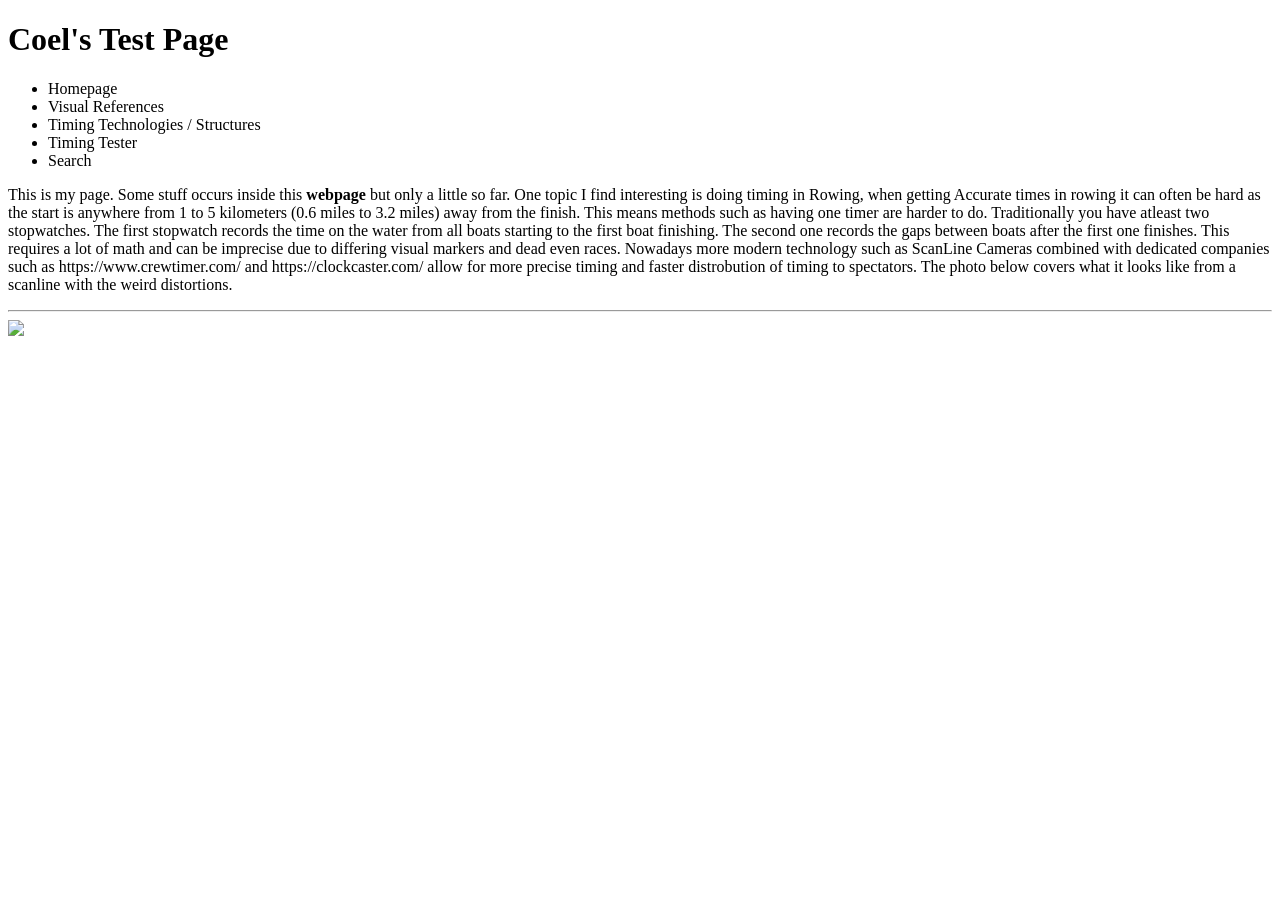
==== index.html @ 88e6deae "Add files via upload" ====
<!DOCTYPE html>
<html lang="en-US">
  <head>
    <meta charset="utf-8">
    <meta name="viewport" content="width=device-width">
    <title>My test page</title>
  </head>





  <body>
    
    <h1>Coel's Test Page</h1>

    <p>
        <aside>
    <nav>
        <ul>
        <li> Homepage</li>
        <li> Visual References</li>
        <li> Timing Technologies / Structures</li>
        <li> Timing Tester </li>
        <li> Search </li>
        
    </ul>
  </nav>
        
        This is my page. Some stuff occurs inside this <strong> webpage</strong> but only a little so far.
        One topic I find interesting is doing timing in Rowing, when getting Accurate times in rowing it can often be hard as the start is anywhere from
        1 to 5 kilometers (0.6 miles to 3.2 miles) away from the finish. This means methods such as having one timer are harder to do. Traditionally you 
        have atleast two stopwatches. The first stopwatch records the time on the water from all boats starting to the first boat finishing. The second 
        one records the gaps between boats after the first one finishes. This requires a lot of math and can be imprecise due to differing visual 
        markers and dead even races. Nowadays more modern technology such as ScanLine Cameras combined with dedicated companies such as
         <a>https://www.crewtimer.com/</a> and <a>https://clockcaster.com/</a> allow for more precise timing and faster distrobution of timing to spectators.
         The photo below covers what it looks like from a scanline with the weird distortions.


        

  </aside>


    </p>
    <hr />

  </body>
   <img 
   src="https://www.rowinginmotion.com/wp-content/uploads/BLW2x-photofinish.jpg"  
    width="500"
    />







    
</html>
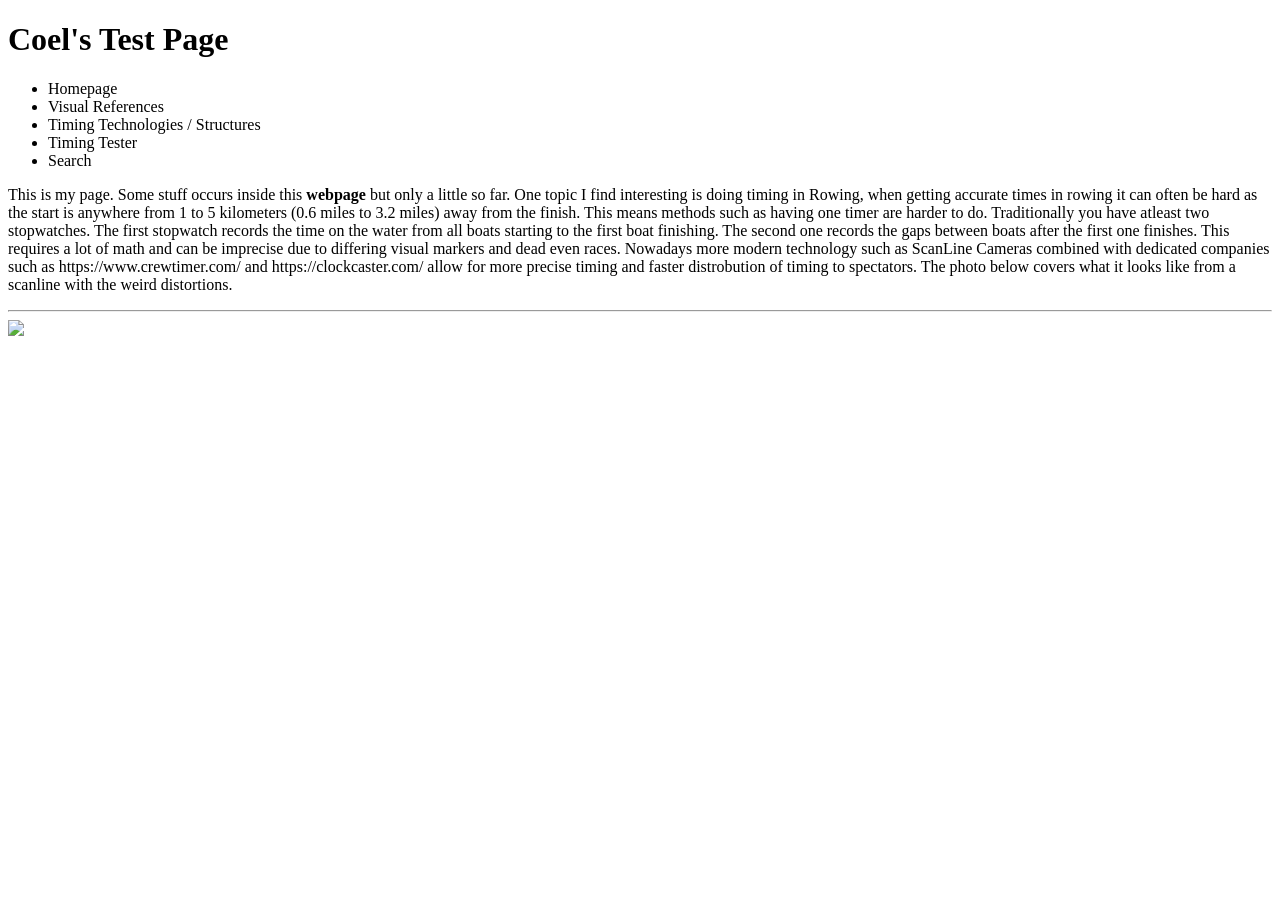
==== commit b2b59946: "Resolves minor typo" ====
--- a/index.html
+++ b/index.html
@@ -28,7 +28,7 @@
   </nav>
         
         This is my page. Some stuff occurs inside this <strong> webpage</strong> but only a little so far.
-        One topic I find interesting is doing timing in Rowing, when getting Accurate times in rowing it can often be hard as the start is anywhere from
+        One topic I find interesting is doing timing in Rowing, when getting accurate times in rowing it can often be hard as the start is anywhere from
         1 to 5 kilometers (0.6 miles to 3.2 miles) away from the finish. This means methods such as having one timer are harder to do. Traditionally you 
         have atleast two stopwatches. The first stopwatch records the time on the water from all boats starting to the first boat finishing. The second 
         one records the gaps between boats after the first one finishes. This requires a lot of math and can be imprecise due to differing visual 
